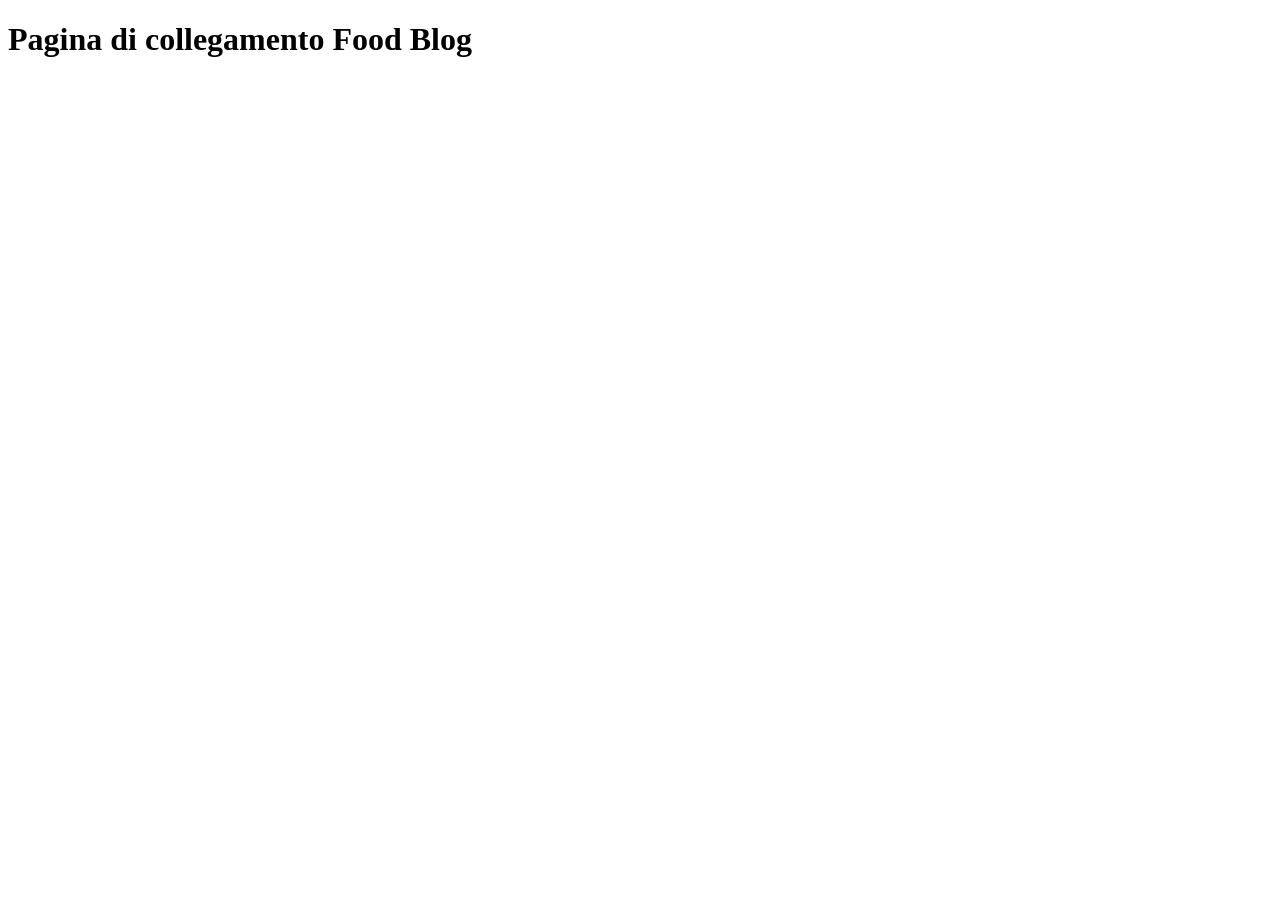
==== index2.html @ 1992d1e6 "Selfwork HTML tag semantici" ====
<!DOCTYPE html>
<html lang="en">
<head>
    <meta charset="UTF-8">
    <meta name="viewport" content="width=device-width, initial-scale=1.0">
    <title>Pagina di collegamento Food Blog</title>
</head>
<body>
    <h1>Pagina di collegamento Food Blog</h1>
</body>
</html>
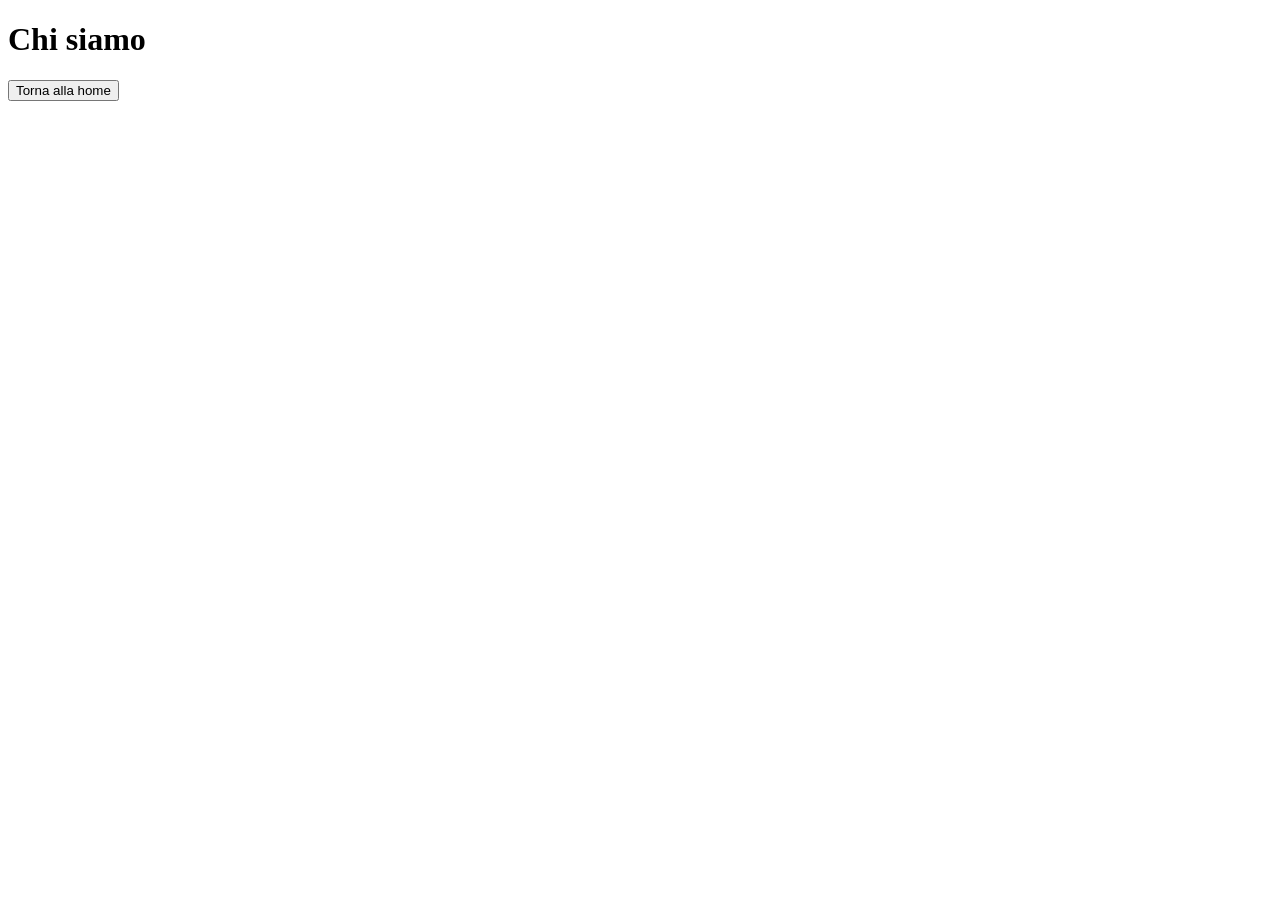
==== commit c908bd0d: "Esercizio CSS Food Blog" ====
--- a/index2.html
+++ b/index2.html
@@ -6,6 +6,10 @@
     <title>Pagina di collegamento Food Blog</title>
 </head>
 <body>
-    <h1>Pagina di collegamento Food Blog</h1>
+    <h1>Chi siamo</h1>
+    
+    <a href="./index.html">
+        <button type="submit">Torna alla home</button>
+    </a>
 </body>
 </html>
